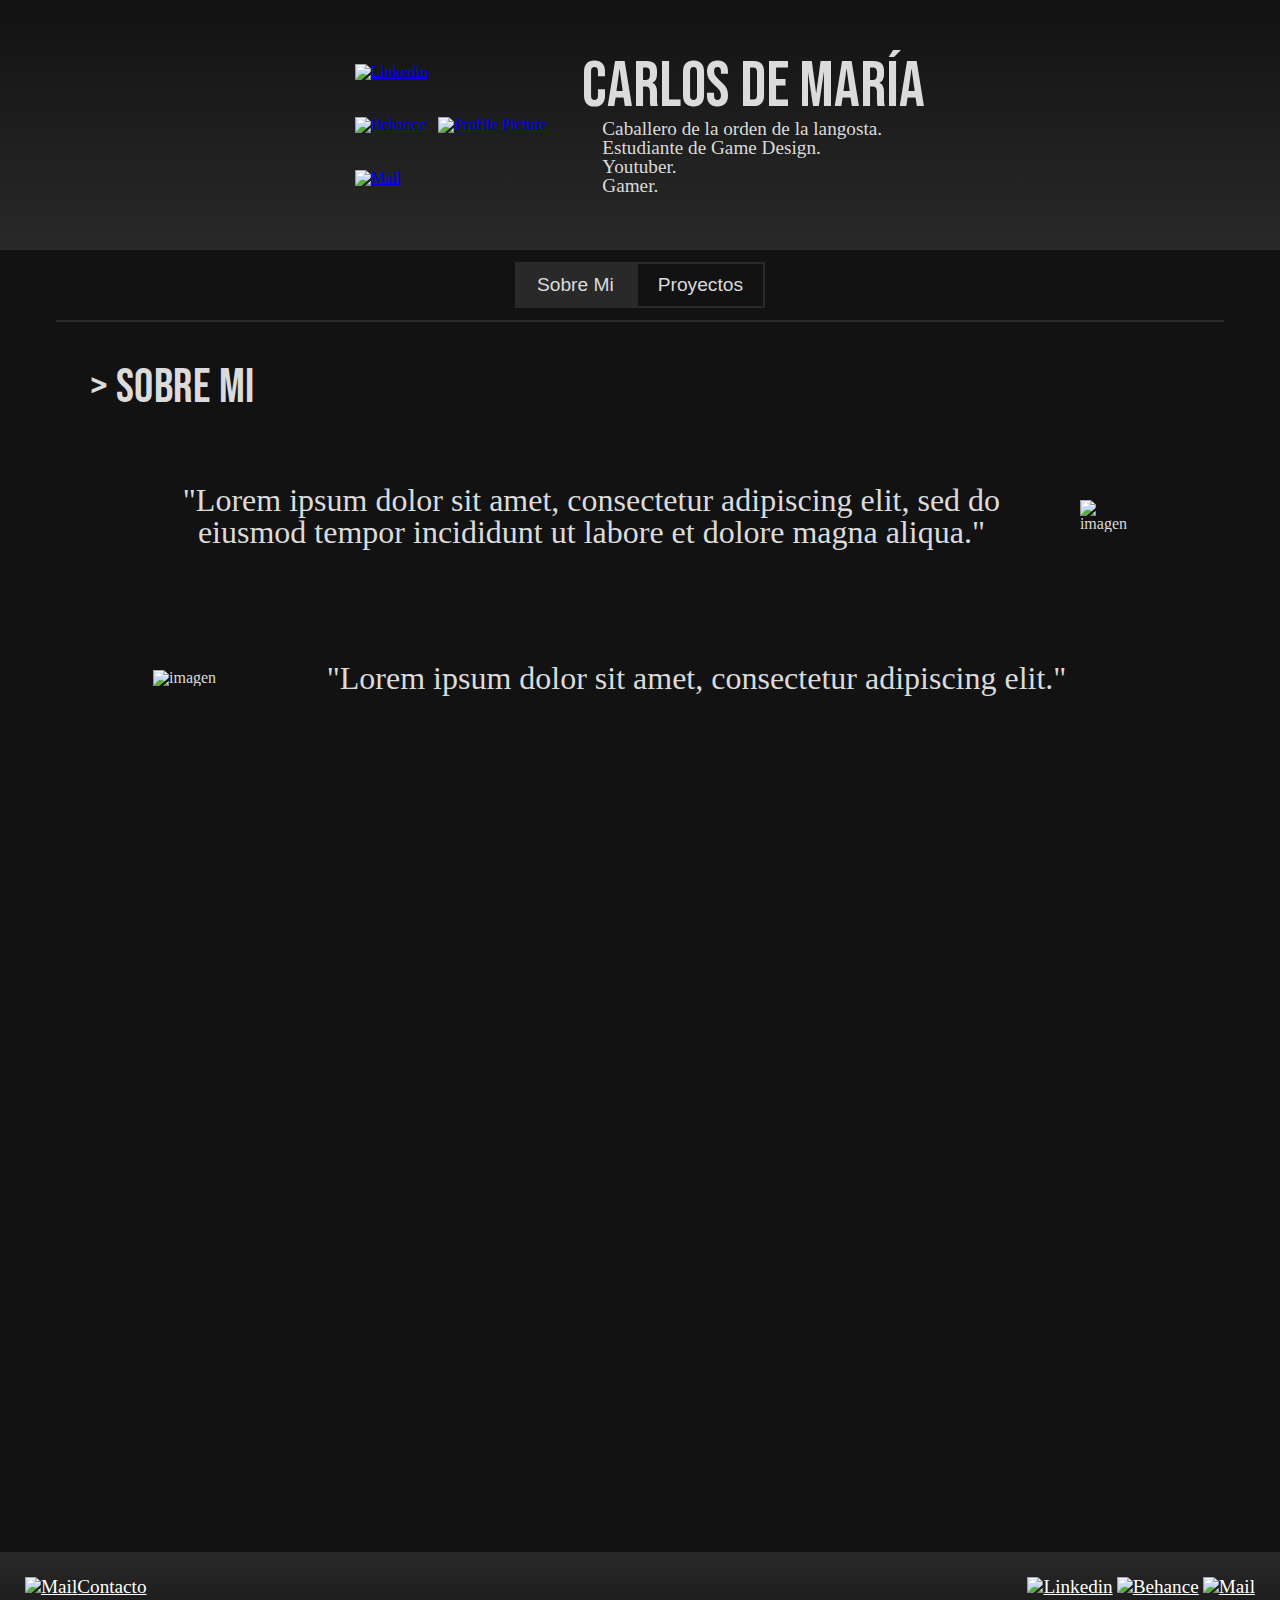
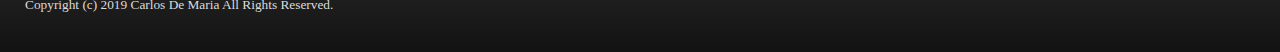
==== index.html @ 0931c713 "Subiendo proyecto" ====
<!DOCTYPE html>
<html lang="es">

<head>
  <meta charset="UTF-8">
  <title>Portfolio CDM</title>
  <link rel="stylesheet" href="reset.css" />
  <link rel="stylesheet" href="style.css" />
  <link rel="stylesheet" media="(max-width: 1000px)" href="responsive.css" />
  <link rel="stylesheet" href="BebasNeue_Base64.css">
</head>

<body>
  <div id="mainGrid" class="grid">
    <header>
      <div id="img_grid">
        <a href="index.html"><img src="IMG/Profile2.png" width=150px alt="Profile Picture"></a>
        <a href="#"><img src="IMG/linkedin.png" width=40px alt="Linkedin"></a>
        <a href="#"><img src="IMG/behance.png" width=40px alt="Behance"></a>
        <a href="mailto:carlosdemaria80@gmail.com"><img src="IMG/mail.png" width=40px alt="Mail"></a>
      </div>
      <div>
        <h1>Carlos De María</h1>
        <p>
          Caballero de la orden de la langosta.
          <br>
          Estudiante de Game Design.
          <br>
          Youtuber.
          <br>
          Gamer.
        </p>
      </div>
    </header>

    <nav>
      <a href="index.html">
        <button class="button_nav button_selected" type="button" name="SobreMi">
          Sobre Mi
        </button>
      </a>
      <a href="proyectos.html">
        <button class="button_nav" type="button" name="Proyectos">
          Proyectos
        </button>
      </a>
    </nav>

    <span>
      <hr></hr>
    </span>

    <main>
      <h2>Sobre Mi</h2>
      <div id="sobre_mi" class="flex_column">
        <article class="oculto flex">
          <p>
            "Lorem ipsum dolor sit amet, consectetur adipiscing elit,
            sed do eiusmod tempor incididunt ut labore et dolore magna aliqua."
          </p>
          <img src="http://lorempixel.com/400/250/business" alt="imagen">
        </article>
        <article class="oculto flex">
          <img src="http://lorempixel.com/400/250/sports" alt="imagen">
          <p>
            "Lorem ipsum dolor sit amet, consectetur adipiscing elit."
          </p>
        </article>
        <article class="oculto flex">
          <p>
            "Lorem ipsum dolor sit amet, consectetur adipiscing elit,
            <br>
            <br>
            ullamco laboris nisi ut aliquip ex ea commodo consequat."
          </p>
          <img src="http://lorempixel.com/400/250/abstract" alt="imagen">
        </article>
        <article class="oculto flex">
          <img src="http://lorempixel.com/400/250/cats" alt="imagen">
          <p>
            "Lorem ipsum dolor sit amet, consectetur adipiscing elit,
            sed do eiusmod tempor incididunt ut labore et dolore magna aliqua."
          </p>
        </article>
        <article class="oculto flex">
          <p>
            "Lorem ipsum dolor sit amet, consectetur adipiscing elit."
          </p>
          <img src="http://lorempixel.com/400/250/food" alt="imagen">
        </article>
        <article class="oculto flex">
          <img src="http://lorempixel.com/400/250/nightlife" alt="imagen">
          <p>
            "Lorem ipsum dolor sit amet, consectetur adipiscing elit,
            sed do eiusmod tempor incididunt ut labore et dolore magna
            aliqua. Ut enim ad minim veniam, quis nostrud exercitation
            ullamco laboris nisi ut aliquip ex ea commodo consequat."
          </p>
        </article>
      </div>
    </main>
    <footer>
      <div class="flex">
        <a href="mailto:carlosdemaria80@gmail.com"><img src="IMG/mail_simple.png" width=25px alt="Mail">Contacto</a>
        <span>
          <a href="#"><img src="IMG/linkedin.png" width=40px alt="Linkedin"></a>
          <a href="#"><img src="IMG/behance.png" width=40px alt="Behance"></a>
          <a href="mailto:carlosdemaria80@gmail.com"><img src="IMG/mail.png" width=40px alt="Mail"></a>
        </span>
      </div>
      <small>Copyright (c) 2019 Carlos De Maria All Rights Reserved.</small>
    </footer>
  </div>
  <script type="text/javascript" src="http://code.jquery.com/jquery-1.7.1.min.js"></script>
  <script src="script.js"></script>
</body>

</html>
---- style.css ----
body {
  background-color: #121212;
  color: #dbdbdb;
  font-family: calibri;
  margin: 0;
  overflow-x: hidden; /*evitar barra de scroll horizontal debido a las animaciones*/
}

main{
  margin: 0 5vw 0 5vw; /*90% contenido*/
}

main .flex_column{
  margin: 0 5vw 0 5vw; /*80% contenido*/
}

main h2::before{ /*antes de cada h2 dentro de main*/
  content: "> ";
}

h1{
  font-size: 4rem;
  font-family: Bebas Neue;
  font-weight: normal;
}

h2{
  font-size: 3rem;
  font-family: Bebas Neue;
  font-weight: normal;
}

h3{
  font-size: 2rem;
  font-family: Bebas Neue;
  font-weight: normal;
}

p{
  font-size: 1.5rem;
}

hr { /*linea horizontal*/
  width: 95%;
  height: 2px;
  margin: auto;
  background-color: #292929;
  border: 0;
}


/*FOOTER*/

footer{
  background:-webkit-linear-gradient(to bottom, #292929, #121212);
  background:linear-gradient(to bottom, #292929, #121212);
}

footer .flex{
  justify-content: space-between;
}

footer a{
  color: white;
  font-size: 1.2rem;
}


/*HEADER*/

header{
  display:flex;
  justify-content: center;
  align-items: center;
  background:-webkit-linear-gradient(to bottom, #121212, #292929);
  background:linear-gradient(to bottom, #121212, #292929);
}

header div:last-child{
  margin-left: 35px;
}

header h1{
  margin: 0;
}

header p{
  margin: 0 0 0 20px; /*margen izquierda*/
  font-size: 1.2rem;
}

#img_grid{
  display: grid;
  height: 150px;
  grid-template-columns: auto 1fr;
  grid-template-rows: auto auto auto;
  grid-gap: 10px;
  align-items: center;
}

#img_grid a:first-child{
  grid-column-start: 2;
  grid-row-start: 1;
  grid-row-end: 4;
}


/*GRID ESTRUCTURA*/

.grid{
  display: grid;
  width: 100%;
  height: 100%;
  grid-template-columns: 1fr;
  grid-template-rows: 250px 70px 4px 1fr 100px;
}

.grid_noHeader{
  display: grid;
  width: 100%;
  height: 100%;
  grid-template-columns: 1fr;
  grid-template-rows: 1px 70px 4px 1fr 100px;
}

#mainGrid > *{ /*solo a los hijos directos*/
  padding: 0 25px 0 25px;
}

#mainGrid nav{
  display: flex;
  justify-content: center;
  align-items: center;
  background-image:url(IMG/background_tile.png);
  background-repeat:repeat;
}

#mainGrid footer{
  padding-top: 25px;
}


/*FLEX*/

.flex{
  display: flex;
}

.flex_column{
  display: flex;
  flex-direction: column;
}


/*SOBRE MI*/

#sobre_mi .flex{
  margin-bottom: 50px;
  align-items: center;
}

#sobre_mi img{
  margin-right: 50px;
}

#sobre_mi article:nth-child(2n+1) img{
  float: right;
  margin-left: 50px;
  margin-right: 0; /*quitar el puesto anteriormente*/
}

#sobre_mi p{
  font-size: 2rem;
  flex-grow: 1;
  align-self: center; /*centrar vertical*/
  text-align: center; /*texto centrado*/
}


/*PROYECTOS*/

#proyectos article{
  background-color: #292929;
  margin-bottom: 50px;
  position: relative;
  left: 500px;
  opacity: 0;
}

#proyectos a{ /*ocupar todo el area del article*/
  position: absolute;
  width: 100%;
  height: 100%;
}

#proyectos a:hover{
  opacity: 0.1;
  background-color: blue;
}

#proyectos img{
  align-self: center; /*evitar stretch*/
}

#proyectos .flex div{
  min-width: 300px;
}

#proyectos h3{
  margin: 20px;
}

#proyectos p{
  margin: 20px;
}

/*DETALLE*/

#detalle > *{
  margin-bottom: 50px;
}

#detalle img{
  float: left;
  margin-right: 20px;
  align-self: center; /*evitar stretch*/
}

#detalle > img{ /*la primera imagen, hija directa del flex*/
  width: 100%;
  margin: 0 0 50px 0;
  float: none;
}

#detalle p{
  min-width: 300px;
}


/*BOTONES*/

.button_nav{
  background-color: Transparent;
  border: 2px solid #292929;
  font-size: 1.2rem;
  color: #dbdbdb;
  padding: 10px 20px;
  transition-duration: 0.4s;
}

.button_selected{
  background-color: #292929;
}

.button_nav:hover{
  border: 2px solid #2f3b78;
}


/*ANIMACIONES*/

@keyframes entrar_fade {
  from {opacity: 0;}
  to {opacity: 1;}
}

.entrada_fade{
  animation: entrar_fade 1.5s;
  animation-delay: 0.5s;
  animation-fill-mode: backwards;
}

@keyframes entrar_derecha {
  0% {opacity: 0; left: 500px;}
  80% {opacity: 0.25; left: 0px;}
  100% {opacity: 1; left: 0px;}
}

.entrada_derecha{
  animation: entrar_derecha 1s;
  animation-fill-mode: forwards;
}

.oculto{
  opacity: 0;
}
---- responsive.css ----
header{
  flex-direction: column;
}

header p{
  text-align: center;
  margin: auto;
}

header div:last-child{
  margin-left: 0;
  margin-top: 10px;
}

.grid{
  grid-template-columns: minmax(0, 1fr);
  grid-template-rows: 385px 70px 4px 1fr 100px;
}


#img_grid{
  display: grid;
  height: 190px;
  grid-template-columns: 1fr 1fr 1fr;
  grid-template-rows: 1fr 1fr;
  grid-gap: 10px;
  justify-items: center;
}

#img_grid img:first-child{
  grid-column-start: span 3;
}



#sobre_mi article{
  flex-direction: column;
}

#sobre_mi article img{
  margin: auto;
}

#sobre_mi article:nth-child(2n+1) img{ /*necesario porque el anterior no sobreescribia el de style.css*/
  margin: auto;
}



#proyectos .flex{
  flex-wrap: wrap;
}

#proyectos img{
  width: 100%;
}



#detalle .flex{
  flex-wrap: wrap;
}

#detalle article img{
  float: none;
  margin: auto;
  width: 80%;
}
---- BebasNeue_Base64.css ----
@font-face {
    font-family: 'Bebas Neue';
    src: url([data-uri]) format('truetype');
    font-weight: normal;
    font-style: normal;
}
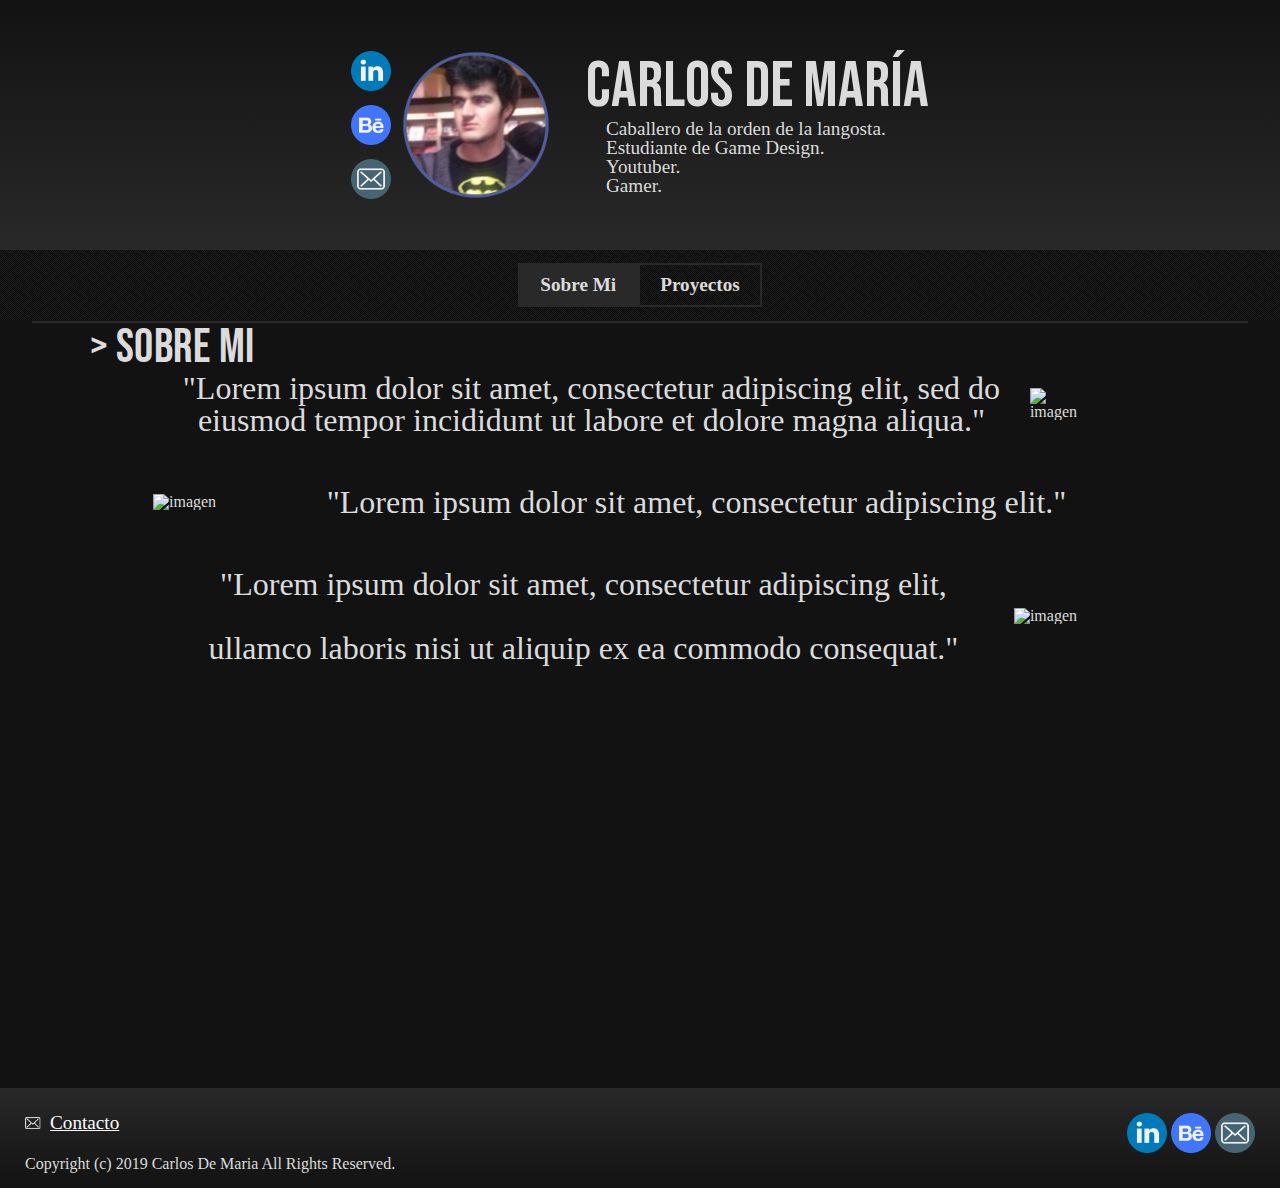
==== commit 3ad7cf28: "correcciones w3c" ====
--- a/index.html
+++ b/index.html
@@ -14,10 +14,10 @@
   <div id="mainGrid" class="grid">
     <header>
       <div id="img_grid">
-        <a href="index.html"><img src="IMG/Profile2.png" width=150px alt="Profile Picture"></a>
-        <a href="#"><img src="IMG/linkedin.png" width=40px alt="Linkedin"></a>
-        <a href="#"><img src="IMG/behance.png" width=40px alt="Behance"></a>
-        <a href="mailto:carlosdemaria80@gmail.com"><img src="IMG/mail.png" width=40px alt="Mail"></a>
+        <a href="index.html"><img src="IMG/Profile2.png" width="150" alt="Profile Picture"></a>
+        <a href="#"><img src="IMG/linkedin.png" width="40" alt="Linkedin"></a>
+        <a href="#"><img src="IMG/behance.png" width="40" alt="Behance"></a>
+        <a href="mailto:carlosdemaria80@gmail.com"><img src="IMG/mail.png" width="40" alt="Mail"></a>
       </div>
       <div>
         <h1>Carlos De María</h1>
@@ -34,39 +34,29 @@
     </header>
 
     <nav>
-      <a href="index.html">
-        <button class="button_nav button_selected" type="button" name="SobreMi">
-          Sobre Mi
-        </button>
-      </a>
-      <a href="proyectos.html">
-        <button class="button_nav" type="button" name="Proyectos">
-          Proyectos
-        </button>
-      </a>
+      <a href="index.html" class="button_nav button_selected">Sobre Mi</a>
+      <a href="proyectos.html" class="button_nav">Proyectos</a>
     </nav>
 
-    <span>
-      <hr></hr>
-    </span>
+    <hr>
 
     <main>
       <h2>Sobre Mi</h2>
       <div id="sobre_mi" class="flex_column">
-        <article class="oculto flex">
+        <div class="oculto flex">
           <p>
             "Lorem ipsum dolor sit amet, consectetur adipiscing elit,
             sed do eiusmod tempor incididunt ut labore et dolore magna aliqua."
           </p>
           <img src="http://lorempixel.com/400/250/business" alt="imagen">
-        </article>
-        <article class="oculto flex">
+        </div>
+        <div class="oculto flex">
           <img src="http://lorempixel.com/400/250/sports" alt="imagen">
           <p>
             "Lorem ipsum dolor sit amet, consectetur adipiscing elit."
           </p>
-        </article>
-        <article class="oculto flex">
+        </div>
+        <div class="oculto flex">
           <p>
             "Lorem ipsum dolor sit amet, consectetur adipiscing elit,
             <br>
@@ -74,21 +64,21 @@
             ullamco laboris nisi ut aliquip ex ea commodo consequat."
           </p>
           <img src="http://lorempixel.com/400/250/abstract" alt="imagen">
-        </article>
-        <article class="oculto flex">
+        </div>
+        <div class="oculto flex">
           <img src="http://lorempixel.com/400/250/cats" alt="imagen">
           <p>
             "Lorem ipsum dolor sit amet, consectetur adipiscing elit,
             sed do eiusmod tempor incididunt ut labore et dolore magna aliqua."
           </p>
-        </article>
-        <article class="oculto flex">
+        </div>
+        <div class="oculto flex">
           <p>
             "Lorem ipsum dolor sit amet, consectetur adipiscing elit."
           </p>
           <img src="http://lorempixel.com/400/250/food" alt="imagen">
-        </article>
-        <article class="oculto flex">
+        </div>
+        <div class="oculto flex">
           <img src="http://lorempixel.com/400/250/nightlife" alt="imagen">
           <p>
             "Lorem ipsum dolor sit amet, consectetur adipiscing elit,
@@ -96,22 +86,21 @@
             aliqua. Ut enim ad minim veniam, quis nostrud exercitation
             ullamco laboris nisi ut aliquip ex ea commodo consequat."
           </p>
-        </article>
+        </div>
       </div>
     </main>
     <footer>
       <div class="flex">
-        <a href="mailto:carlosdemaria80@gmail.com"><img src="IMG/mail_simple.png" width=25px alt="Mail">Contacto</a>
+        <a href="mailto:carlosdemaria80@gmail.com"><img src="IMG/mail_simple.png" width="25" alt="Mail">Contacto</a>
         <span>
-          <a href="#"><img src="IMG/linkedin.png" width=40px alt="Linkedin"></a>
-          <a href="#"><img src="IMG/behance.png" width=40px alt="Behance"></a>
-          <a href="mailto:carlosdemaria80@gmail.com"><img src="IMG/mail.png" width=40px alt="Mail"></a>
+          <a href="#"><img src="IMG/linkedin.png" width="40" alt="Linkedin"></a>
+          <a href="#"><img src="IMG/behance.png" width="40" alt="Behance"></a>
+          <a href="mailto:carlosdemaria80@gmail.com"><img src="IMG/mail.png" width="40" alt="Mail"></a>
         </span>
       </div>
       <small>Copyright (c) 2019 Carlos De Maria All Rights Reserved.</small>
     </footer>
   </div>
-  <script type="text/javascript" src="http://code.jquery.com/jquery-1.7.1.min.js"></script>
   <script src="script.js"></script>
 </body>
 
--- a/style.css
+++ b/style.css
@@ -163,7 +163,7 @@
   margin-right: 50px;
 }
 
-#sobre_mi article:nth-child(2n+1) img{
+#sobre_mi div div:nth-child(2n+1) img{
   float: right;
   margin-left: 50px;
   margin-right: 0; /*quitar el puesto anteriormente*/
@@ -243,6 +243,8 @@
   background-color: Transparent;
   border: 2px solid #292929;
   font-size: 1.2rem;
+  text-decoration: none;
+  font-weight: bold;
   color: #dbdbdb;
   padding: 10px 20px;
   transition-duration: 0.4s;
@@ -265,8 +267,8 @@
 }
 
 .entrada_fade{
-  animation: entrar_fade 1.5s;
-  animation-delay: 0.5s;
+  animation: entrar_fade 1s;
+  animation-delay: 0.25s;
   animation-fill-mode: backwards;
 }
 
--- a/responsive.css
+++ b/responsive.css
@@ -27,21 +27,21 @@
   justify-items: center;
 }
 
-#img_grid img:first-child{
+#img_grid a:first-child{
   grid-column-start: span 3;
 }
 
 
 
-#sobre_mi article{
+#sobre_mi .flex{
   flex-direction: column;
 }
 
-#sobre_mi article img{
+#sobre_mi .flex img{
   margin: auto;
 }
 
-#sobre_mi article:nth-child(2n+1) img{ /*necesario porque el anterior no sobreescribia el de style.css*/
+#sobre_mi .flex:nth-child(2n+1) img{ /*necesario porque el anterior no sobreescribia el de style.css*/
   margin: auto;
 }
 
